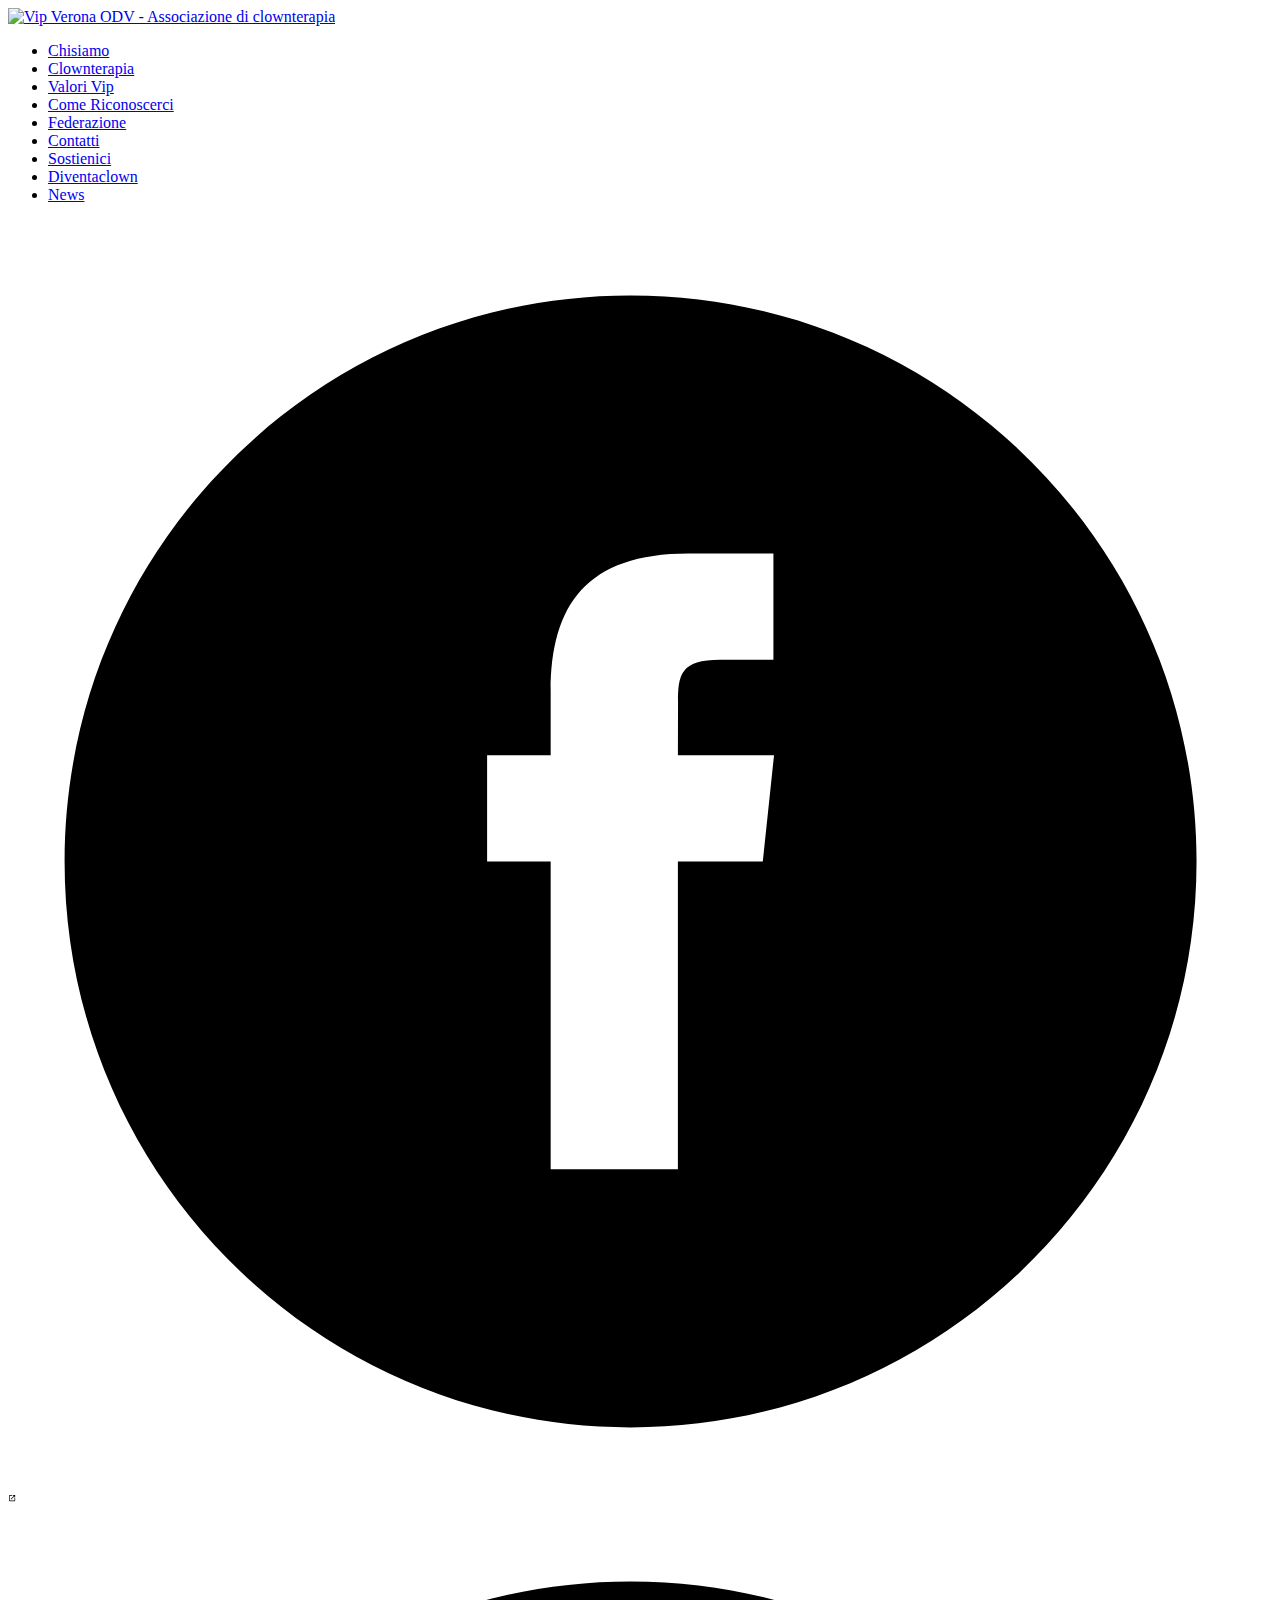
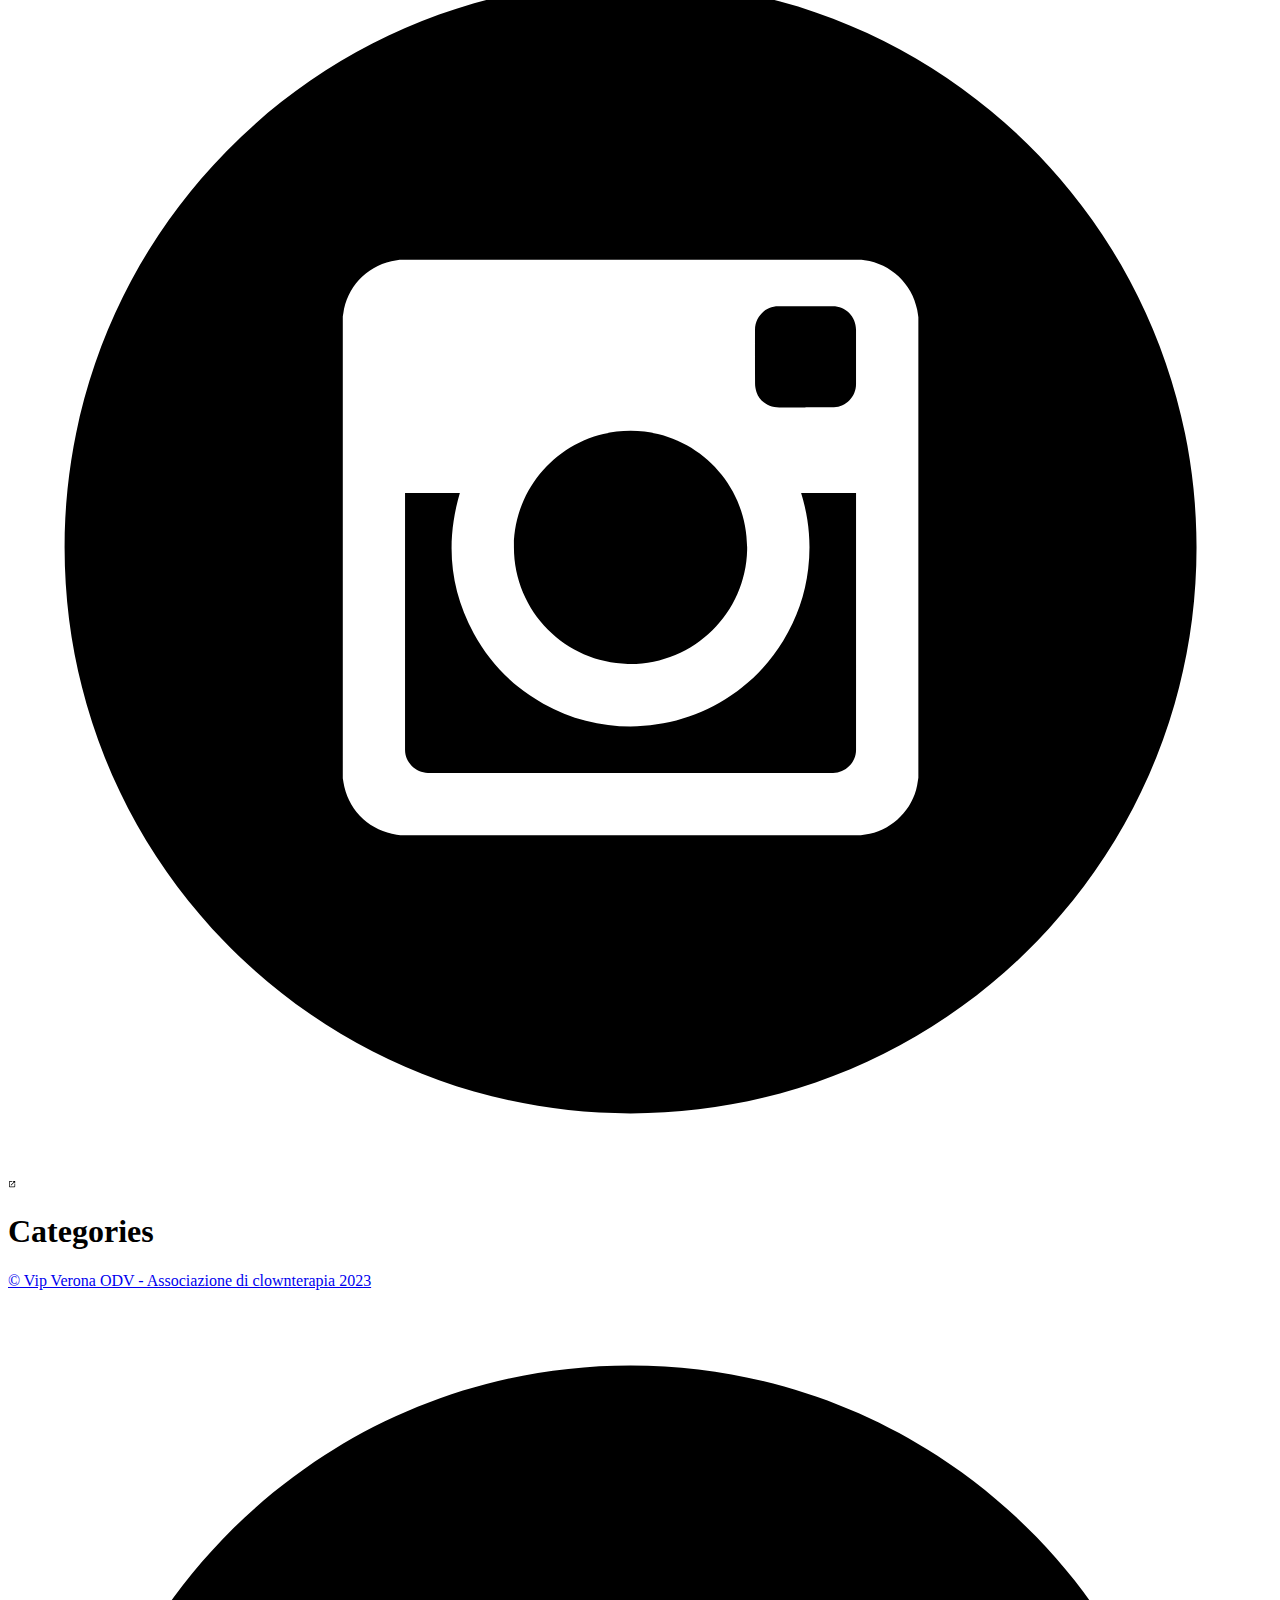
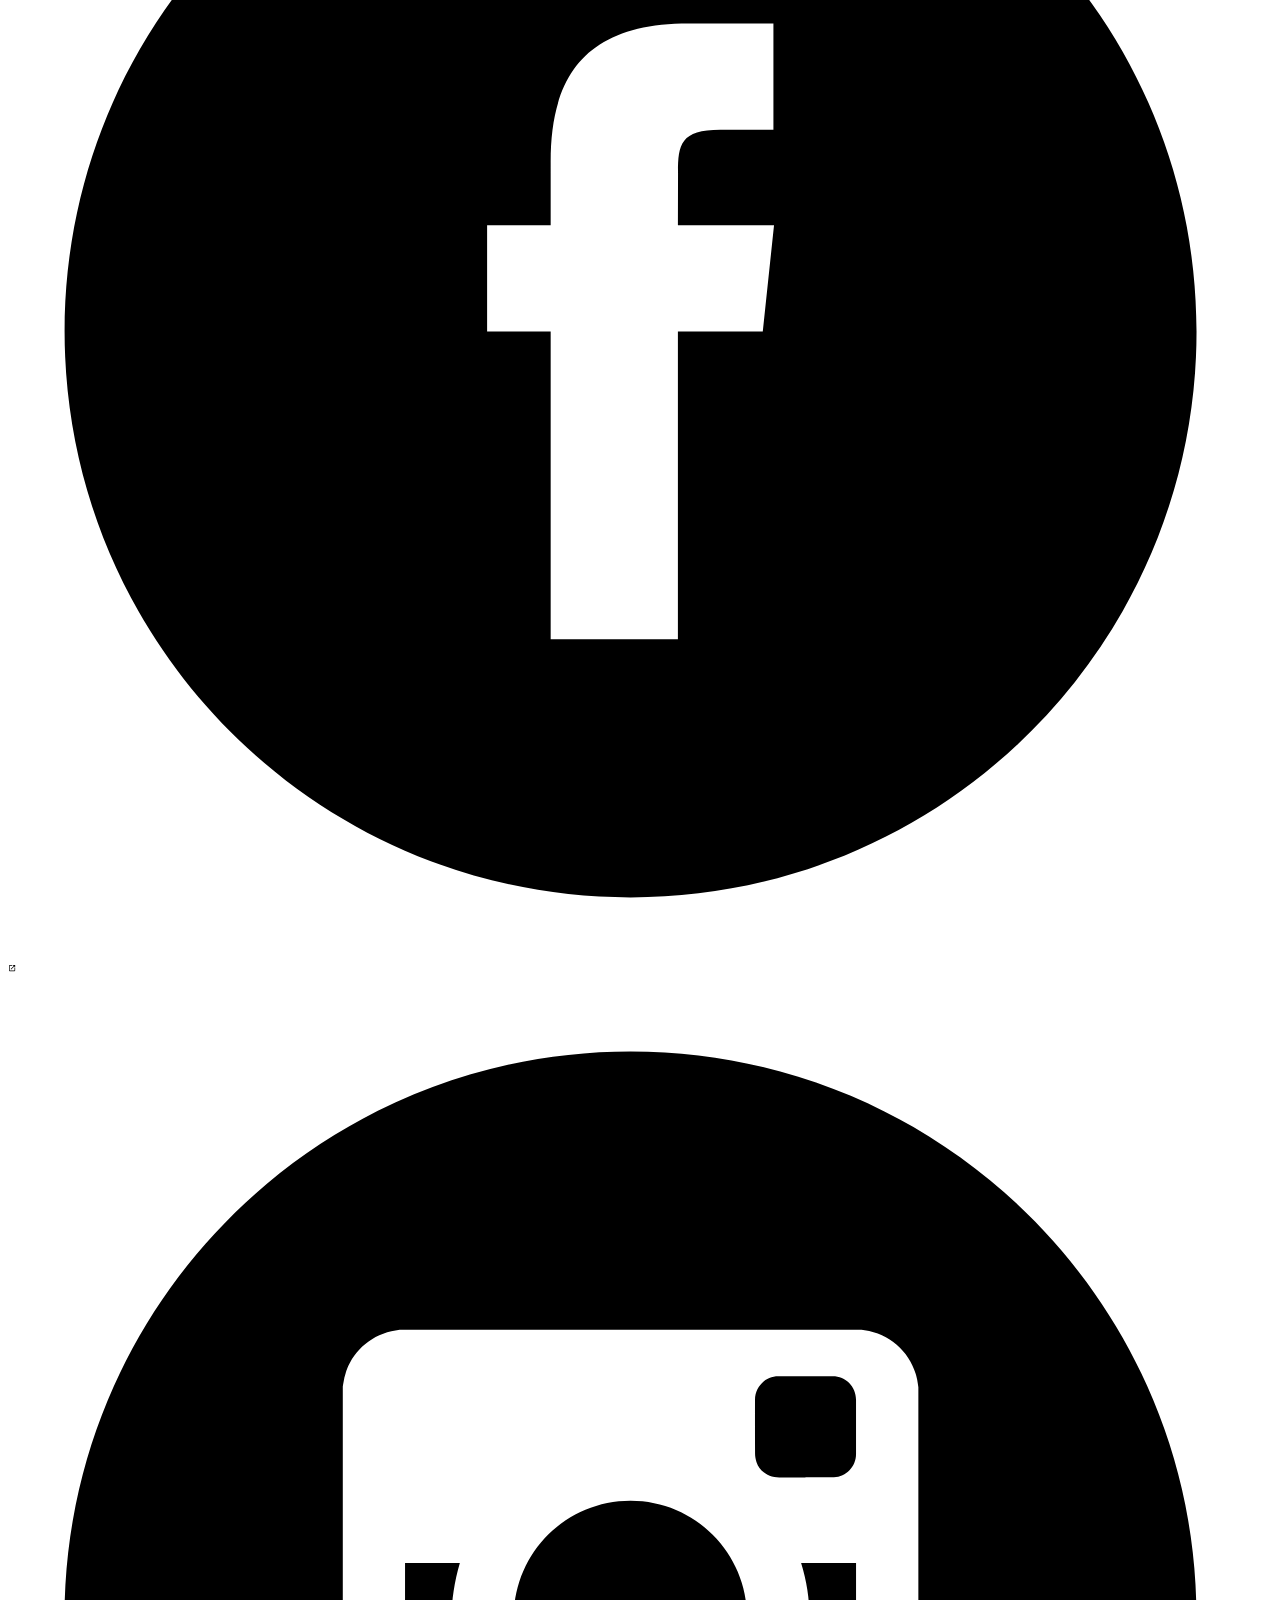
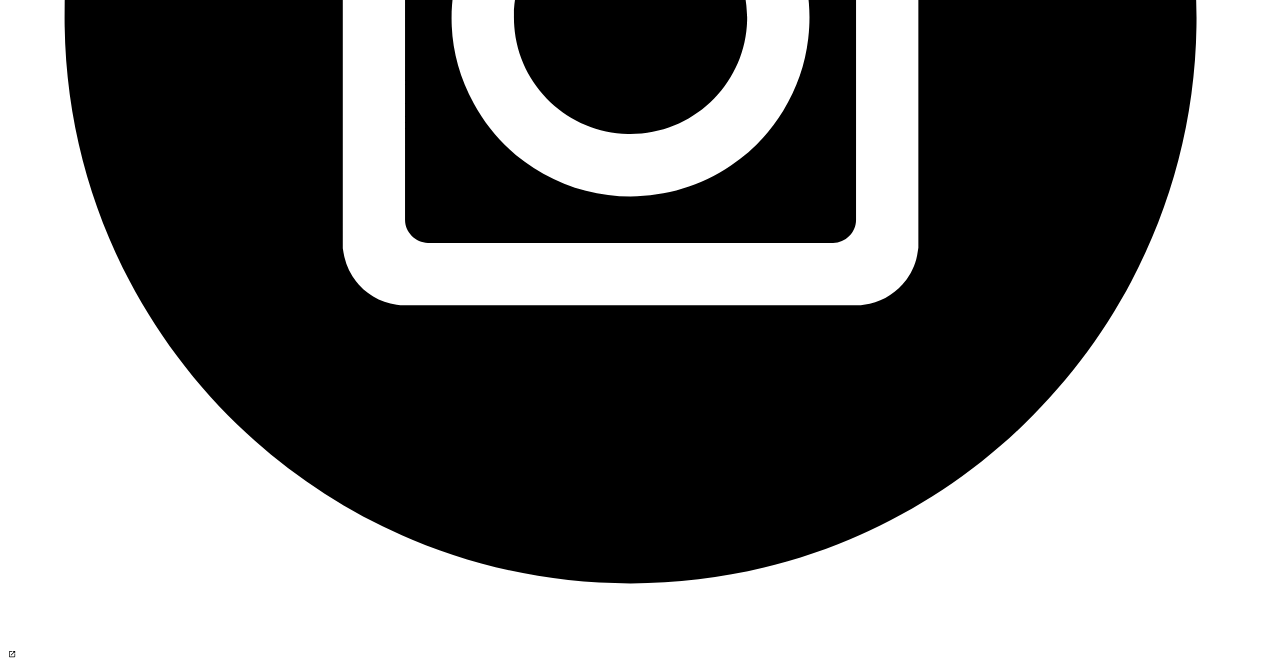
==== public/categories/index.html @ c5b3ab95 "prima versione funzionante" ====
<!DOCTYPE html>
<html lang="it">
  <head>
    <meta charset="utf-8">
    <meta http-equiv="X-UA-Compatible" content="IE=edge,chrome=1">
    
    <title>Vip Verona ODV - Associazione di clownterapia</title>
    <meta name="viewport" content="width=device-width,minimum-scale=1">
    <meta name="description" content="Vip Verona ODV">
    <meta name="generator" content="Hugo 0.120.4">
    
    
    
    
      <meta name="robots" content="noindex, nofollow">
    

    
<link rel="stylesheet" href="/ananke/css/main.min.css" >



    

    
      
<link rel="shortcut icon" href="/logo-vip-vr-ritaglio.png" type="image/x-icon" />


    

    
    
      <link href="/categories/index.xml" rel="alternate" type="application/rss+xml" title="Vip Verona ODV - Associazione di clownterapia" />
      <link href="/categories/index.xml" rel="feed" type="application/rss+xml" title="Vip Verona ODV - Associazione di clownterapia" />
      
    

    
      <link rel="canonical" href="/categories/">
    

    <meta property="og:title" content="Categories" />
<meta property="og:description" content="Vip Verona ODV" />
<meta property="og:type" content="website" />
<meta property="og:url" content="/categories/" />

<meta itemprop="name" content="Categories">
<meta itemprop="description" content="Vip Verona ODV"><meta name="twitter:card" content="summary"/>
<meta name="twitter:title" content="Categories"/>
<meta name="twitter:description" content="Vip Verona ODV"/>

	
  </head>

  <body class="ma0 avenir bg-white">

    

  <header>
    <div class="pb3-m pb6-l bg-light-red">
      <nav class="pv3 ph3 ph4-ns" role="navigation">
  <div class="flex-l justify-between items-center center">
    <a href="/" class="f3 fw2 hover-white no-underline white-90 dib">
      
        <img src="/logo-vip-vr-ritaglio.png" class="w100 mw5-ns" alt="Vip Verona ODV - Associazione di clownterapia" />
      
    </a>
    <div class="flex-l items-center">
      

      
        <ul class="pl0 mr3">
          
          <li class="list f5 f4-ns fw4 dib pr3">
            <a class="hover-white no-underline white-90" href="/chisiamo/" title="Chisiamo page">
              Chisiamo
            </a>
          </li>
          
          <li class="list f5 f4-ns fw4 dib pr3">
            <a class="hover-white no-underline white-90" href="/cosafacciamo/" title="Clownterapia page">
              Clownterapia
            </a>
          </li>
          
          <li class="list f5 f4-ns fw4 dib pr3">
            <a class="hover-white no-underline white-90" href="/valori/" title="Valori Vip page">
              Valori Vip
            </a>
          </li>
          
          <li class="list f5 f4-ns fw4 dib pr3">
            <a class="hover-white no-underline white-90" href="/comericonoscerci/" title="Come Riconoscerci page">
              Come Riconoscerci
            </a>
          </li>
          
          <li class="list f5 f4-ns fw4 dib pr3">
            <a class="hover-white no-underline white-90" href="/federazionevip/" title="Federazione page">
              Federazione
            </a>
          </li>
          
          <li class="list f5 f4-ns fw4 dib pr3">
            <a class="hover-white no-underline white-90" href="/contatti/" title="Contatti page">
              Contatti
            </a>
          </li>
          
          <li class="list f5 f4-ns fw4 dib pr3">
            <a class="hover-white no-underline white-90" href="/sostienici/" title="Sostienici page">
              Sostienici
            </a>
          </li>
          
          <li class="list f5 f4-ns fw4 dib pr3">
            <a class="hover-white no-underline white-90" href="/diventareclown/" title="Diventaclown page">
              Diventaclown
            </a>
          </li>
          
          <li class="list f5 f4-ns fw4 dib pr3">
            <a class="hover-white no-underline white-90" href="/news/" title="News page">
              News
            </a>
          </li>
          
        </ul>
      
      
<div class="ananke-socials">
  
    
    <a href="https://www.facebook.com/vipveronaodv/about" target="_blank" rel="noopener" class="facebook ananke-social-link link-transition stackoverflow link dib z-999 pt3 pt0-l mr1" title="Facebook link" aria-label="follow on Facebook——Opens in a new window">
      
        <span class="icon"><svg style="enable-background:new 0 0 67 67;" version="1.1" viewBox="0 0 67 67"  xml:space="preserve" xmlns="http://www.w3.org/2000/svg" xmlns:xlink="http://www.w3.org/1999/xlink"><path d="M28.765,50.32h6.744V33.998h4.499l0.596-5.624h-5.095  l0.007-2.816c0-1.466,0.14-2.253,2.244-2.253h2.812V17.68h-4.5c-5.405,0-7.307,2.729-7.307,7.317v3.377h-3.369v5.625h3.369V50.32z   M33,64C16.432,64,3,50.569,3,34S16.432,4,33,4s30,13.431,30,30S49.568,64,33,64z" style="fill-rule:evenodd;clip-rule:evenodd;"/></svg>
</span>
      
<span class="new-window"><svg  height="8px"  style="enable-background:new 0 0 1000 1000;" version="1.1" viewBox="0 0 1000 1000"  xml:space="preserve" xmlns="http://www.w3.org/2000/svg" xmlns:xlink="http://www.w3.org/1999/xlink" >
<path d="M598 128h298v298h-86v-152l-418 418-60-60 418-418h-152v-86zM810 810v-298h86v298c0 46-40 86-86 86h-596c-48 0-86-40-86-86v-596c0-46 38-86 86-86h298v86h-298v596h596z" style="fill-rule:evenodd;clip-rule:evenodd;"/>
</svg>
</span></a>
  
    
    <a href="https://www.instagram.com/vip_verona_clown" target="_blank" rel="noopener" class="instagram ananke-social-link link-transition stackoverflow link dib z-999 pt3 pt0-l mr1" title="Instagram link" aria-label="follow on Instagram——Opens in a new window">
      
        <span class="icon"><svg style="enable-background:new 0 0 67 67;" version="1.1" viewBox="0 0 67 67"  xml:space="preserve" xmlns="http://www.w3.org/2000/svg" xmlns:xlink="http://www.w3.org/1999/xlink"><path d="M42.271,26.578v-0.006c0.502,0,1.005,0.01,1.508-0.002  c0.646-0.017,1.172-0.57,1.172-1.217c0-0.963,0-1.927,0-2.89c0-0.691-0.547-1.24-1.236-1.241c-0.961,0-1.922-0.001-2.883,0  c-0.688,0.001-1.236,0.552-1.236,1.243c-0.001,0.955-0.004,1.91,0.003,2.865c0.001,0.143,0.028,0.291,0.073,0.426  c0.173,0.508,0.639,0.82,1.209,0.823C41.344,26.579,41.808,26.578,42.271,26.578z M33,27.817c-3.384-0.002-6.135,2.721-6.182,6.089  c-0.049,3.46,2.72,6.201,6.04,6.272c3.454,0.074,6.248-2.686,6.321-6.043C39.254,30.675,36.462,27.815,33,27.817z M21.046,31.116  v0.082c0,4.515-0.001,9.03,0,13.545c0,0.649,0.562,1.208,1.212,1.208c7.16,0.001,14.319,0.001,21.479,0  c0.656,0,1.215-0.557,1.215-1.212c0.001-4.509,0-9.02,0-13.528v-0.094h-2.912c0.411,1.313,0.537,2.651,0.376,4.014  c-0.161,1.363-0.601,2.631-1.316,3.803s-1.644,2.145-2.779,2.918c-2.944,2.006-6.821,2.182-9.946,0.428  c-1.579-0.885-2.819-2.12-3.685-3.713c-1.289-2.373-1.495-4.865-0.739-7.451C22.983,31.116,22.021,31.116,21.046,31.116z   M45.205,49.255c0.159-0.026,0.318-0.049,0.475-0.083c1.246-0.265,2.264-1.304,2.508-2.557c0.025-0.137,0.045-0.273,0.067-0.409  V21.794c-0.021-0.133-0.04-0.268-0.065-0.401c-0.268-1.367-1.396-2.428-2.78-2.618c-0.058-0.007-0.113-0.02-0.17-0.03H20.761  c-0.147,0.027-0.296,0.047-0.441,0.08c-1.352,0.308-2.352,1.396-2.545,2.766c-0.008,0.057-0.02,0.114-0.029,0.171V46.24  c0.028,0.154,0.05,0.311,0.085,0.465c0.299,1.322,1.427,2.347,2.77,2.52c0.064,0.008,0.13,0.021,0.195,0.03H45.205z M33,64  C16.432,64,3,50.569,3,34S16.432,4,33,4s30,13.431,30,30S49.568,64,33,64z" style="fill-rule:evenodd;clip-rule:evenodd;"/></svg>
</span>
      
<span class="new-window"><svg  height="8px"  style="enable-background:new 0 0 1000 1000;" version="1.1" viewBox="0 0 1000 1000"  xml:space="preserve" xmlns="http://www.w3.org/2000/svg" xmlns:xlink="http://www.w3.org/1999/xlink" >
<path d="M598 128h298v298h-86v-152l-418 418-60-60 418-418h-152v-86zM810 810v-298h86v298c0 46-40 86-86 86h-596c-48 0-86-40-86-86v-596c0-46 38-86 86-86h298v86h-298v596h596z" style="fill-rule:evenodd;clip-rule:evenodd;"/>
</svg>
</span></a>
  
</div>

    </div>
  </div>
</nav>

      <div class="tc-l pv3 ph3 ph4-ns">
        <h1 class="f2 f-subheadline-l fw2 light-silver mb0 lh-title">
          Categories
        </h1>
        
      </div>
    </div>
  </header>


    <main class="pb7" role="main">
      
    
  <article class="cf pa3 pa4-m pa4-l">
    <div class="measure-wide-l center f4 lh-copy nested-copy-line-height nested-links red">
      
    </div>
  </article>
  <div class="mw8 center">
    <section class="ph4">
      
    </section>
  </div>

    </main>
    <footer class="bg-light-red bottom-0 w-100 pa3" role="contentinfo">
  <div class="flex justify-between">
  <a class="f4 fw4 hover-white no-underline white-70 dn dib-ns pv2 ph3" href="/" >
    &copy;  Vip Verona ODV - Associazione di clownterapia 2023 
  </a>
    <div>
<div class="ananke-socials">
  
    
    <a href="https://www.facebook.com/vipveronaodv/about" target="_blank" rel="noopener" class="facebook ananke-social-link link-transition stackoverflow link dib z-999 pt3 pt0-l mr1" title="Facebook link" aria-label="follow on Facebook——Opens in a new window">
      
        <span class="icon"><svg style="enable-background:new 0 0 67 67;" version="1.1" viewBox="0 0 67 67"  xml:space="preserve" xmlns="http://www.w3.org/2000/svg" xmlns:xlink="http://www.w3.org/1999/xlink"><path d="M28.765,50.32h6.744V33.998h4.499l0.596-5.624h-5.095  l0.007-2.816c0-1.466,0.14-2.253,2.244-2.253h2.812V17.68h-4.5c-5.405,0-7.307,2.729-7.307,7.317v3.377h-3.369v5.625h3.369V50.32z   M33,64C16.432,64,3,50.569,3,34S16.432,4,33,4s30,13.431,30,30S49.568,64,33,64z" style="fill-rule:evenodd;clip-rule:evenodd;"/></svg>
</span>
      
<span class="new-window"><svg  height="8px"  style="enable-background:new 0 0 1000 1000;" version="1.1" viewBox="0 0 1000 1000"  xml:space="preserve" xmlns="http://www.w3.org/2000/svg" xmlns:xlink="http://www.w3.org/1999/xlink" >
<path d="M598 128h298v298h-86v-152l-418 418-60-60 418-418h-152v-86zM810 810v-298h86v298c0 46-40 86-86 86h-596c-48 0-86-40-86-86v-596c0-46 38-86 86-86h298v86h-298v596h596z" style="fill-rule:evenodd;clip-rule:evenodd;"/>
</svg>
</span></a>
  
    
    <a href="https://www.instagram.com/vip_verona_clown" target="_blank" rel="noopener" class="instagram ananke-social-link link-transition stackoverflow link dib z-999 pt3 pt0-l mr1" title="Instagram link" aria-label="follow on Instagram——Opens in a new window">
      
        <span class="icon"><svg style="enable-background:new 0 0 67 67;" version="1.1" viewBox="0 0 67 67"  xml:space="preserve" xmlns="http://www.w3.org/2000/svg" xmlns:xlink="http://www.w3.org/1999/xlink"><path d="M42.271,26.578v-0.006c0.502,0,1.005,0.01,1.508-0.002  c0.646-0.017,1.172-0.57,1.172-1.217c0-0.963,0-1.927,0-2.89c0-0.691-0.547-1.24-1.236-1.241c-0.961,0-1.922-0.001-2.883,0  c-0.688,0.001-1.236,0.552-1.236,1.243c-0.001,0.955-0.004,1.91,0.003,2.865c0.001,0.143,0.028,0.291,0.073,0.426  c0.173,0.508,0.639,0.82,1.209,0.823C41.344,26.579,41.808,26.578,42.271,26.578z M33,27.817c-3.384-0.002-6.135,2.721-6.182,6.089  c-0.049,3.46,2.72,6.201,6.04,6.272c3.454,0.074,6.248-2.686,6.321-6.043C39.254,30.675,36.462,27.815,33,27.817z M21.046,31.116  v0.082c0,4.515-0.001,9.03,0,13.545c0,0.649,0.562,1.208,1.212,1.208c7.16,0.001,14.319,0.001,21.479,0  c0.656,0,1.215-0.557,1.215-1.212c0.001-4.509,0-9.02,0-13.528v-0.094h-2.912c0.411,1.313,0.537,2.651,0.376,4.014  c-0.161,1.363-0.601,2.631-1.316,3.803s-1.644,2.145-2.779,2.918c-2.944,2.006-6.821,2.182-9.946,0.428  c-1.579-0.885-2.819-2.12-3.685-3.713c-1.289-2.373-1.495-4.865-0.739-7.451C22.983,31.116,22.021,31.116,21.046,31.116z   M45.205,49.255c0.159-0.026,0.318-0.049,0.475-0.083c1.246-0.265,2.264-1.304,2.508-2.557c0.025-0.137,0.045-0.273,0.067-0.409  V21.794c-0.021-0.133-0.04-0.268-0.065-0.401c-0.268-1.367-1.396-2.428-2.78-2.618c-0.058-0.007-0.113-0.02-0.17-0.03H20.761  c-0.147,0.027-0.296,0.047-0.441,0.08c-1.352,0.308-2.352,1.396-2.545,2.766c-0.008,0.057-0.02,0.114-0.029,0.171V46.24  c0.028,0.154,0.05,0.311,0.085,0.465c0.299,1.322,1.427,2.347,2.77,2.52c0.064,0.008,0.13,0.021,0.195,0.03H45.205z M33,64  C16.432,64,3,50.569,3,34S16.432,4,33,4s30,13.431,30,30S49.568,64,33,64z" style="fill-rule:evenodd;clip-rule:evenodd;"/></svg>
</span>
      
<span class="new-window"><svg  height="8px"  style="enable-background:new 0 0 1000 1000;" version="1.1" viewBox="0 0 1000 1000"  xml:space="preserve" xmlns="http://www.w3.org/2000/svg" xmlns:xlink="http://www.w3.org/1999/xlink" >
<path d="M598 128h298v298h-86v-152l-418 418-60-60 418-418h-152v-86zM810 810v-298h86v298c0 46-40 86-86 86h-596c-48 0-86-40-86-86v-596c0-46 38-86 86-86h298v86h-298v596h596z" style="fill-rule:evenodd;clip-rule:evenodd;"/>
</svg>
</span></a>
  
</div>
</div>
  </div>
</footer>

  </body>
</html>
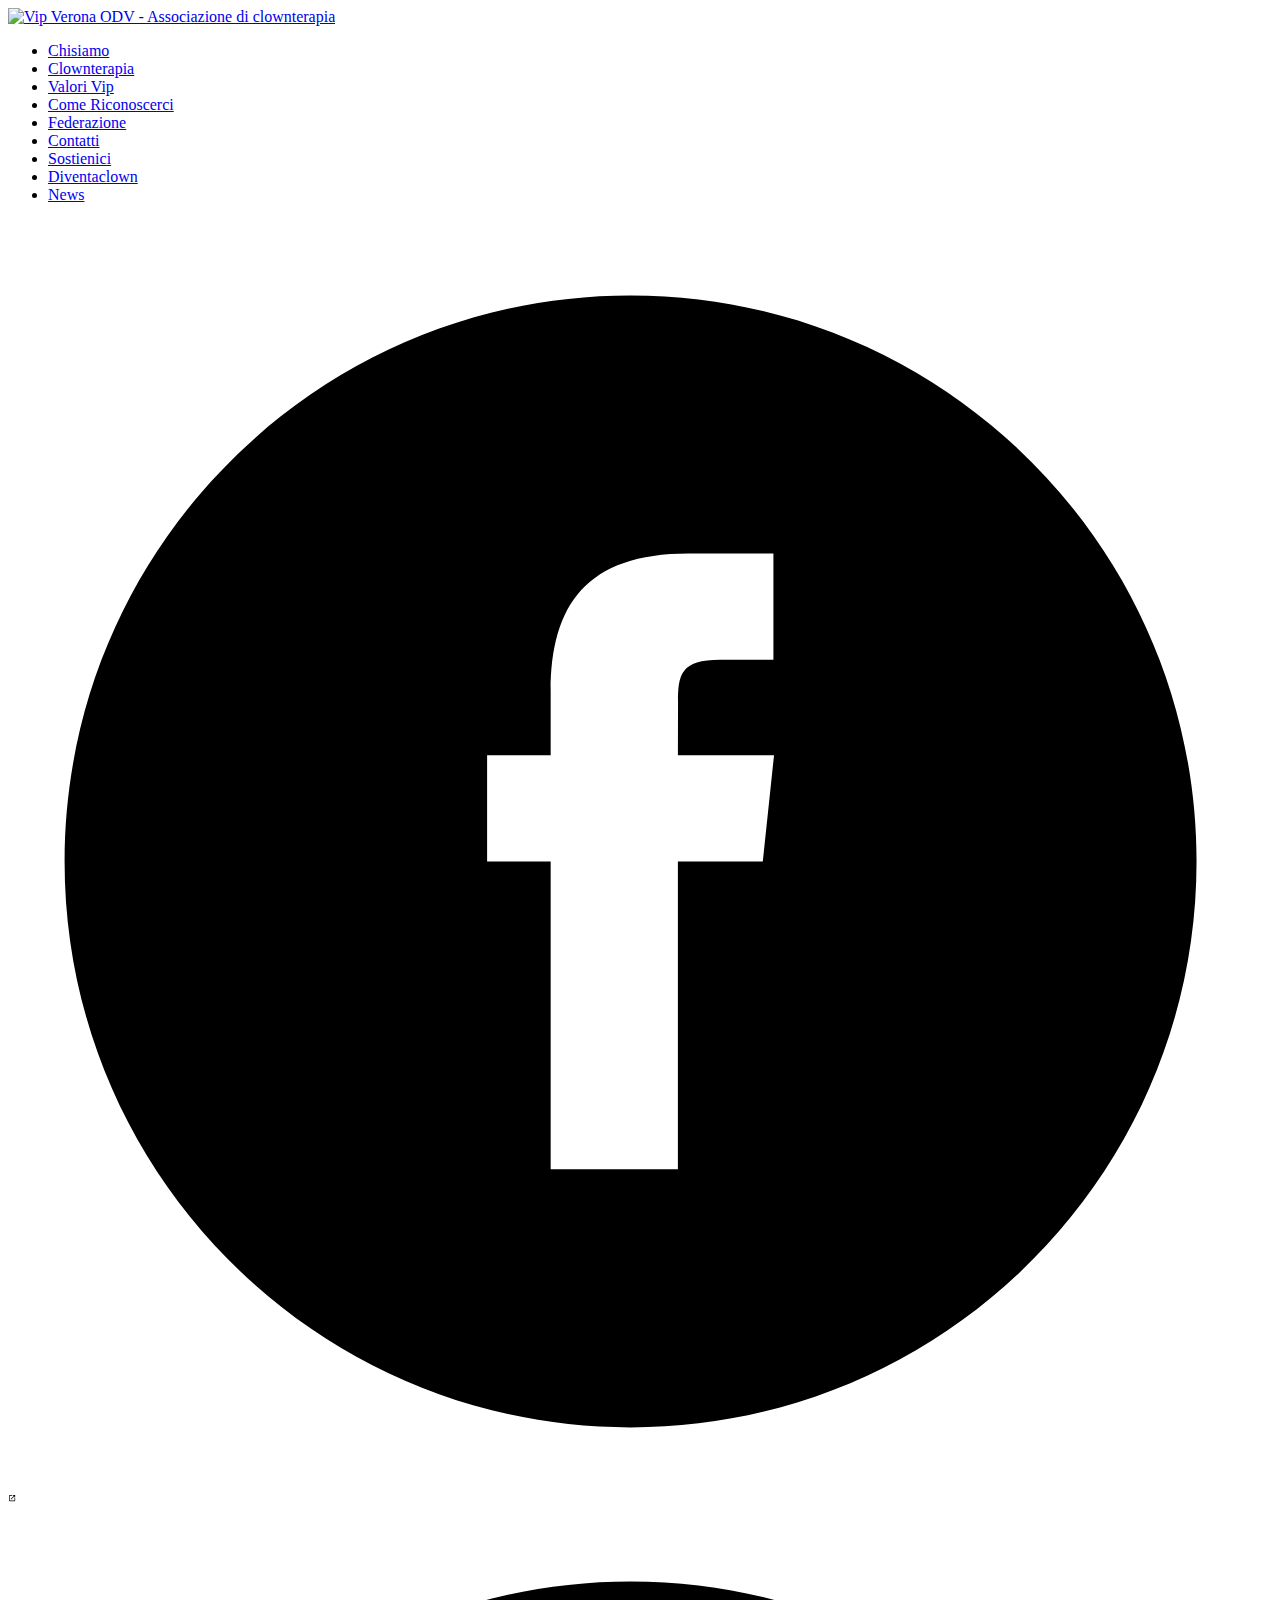
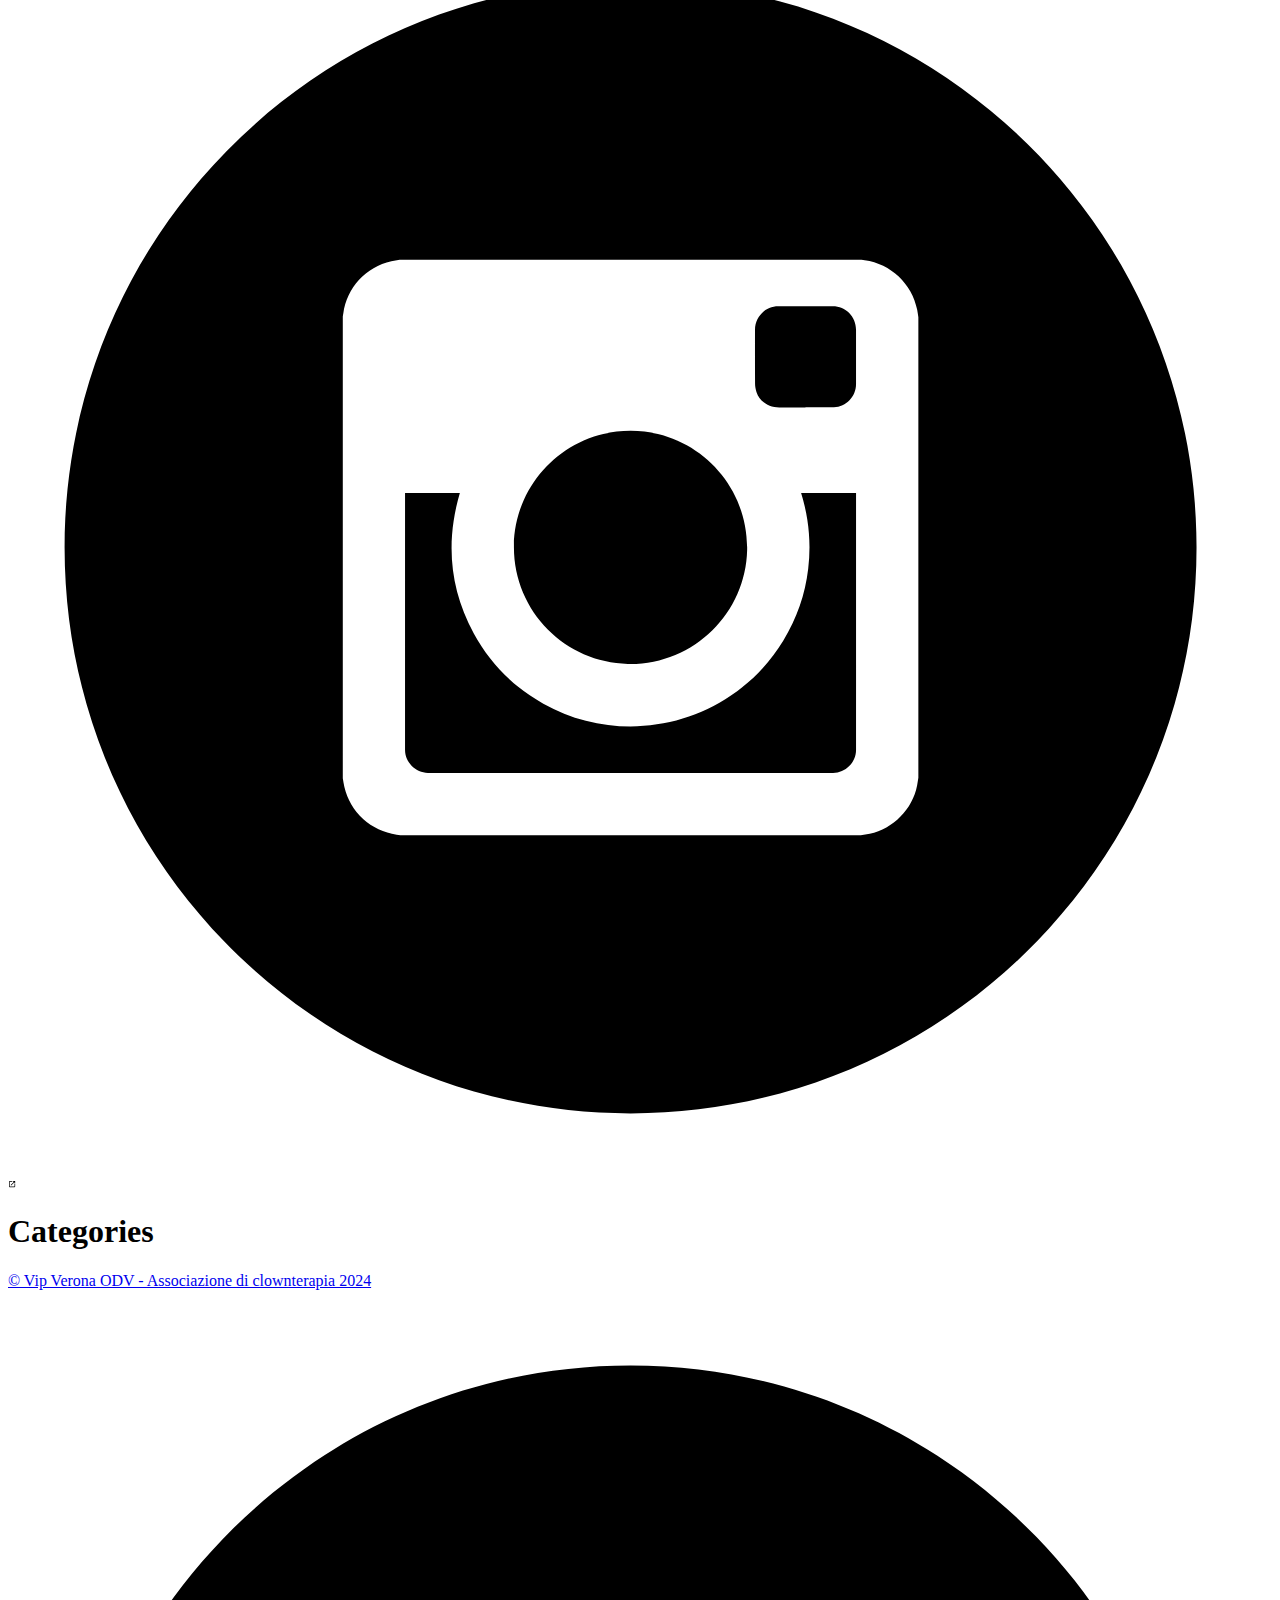
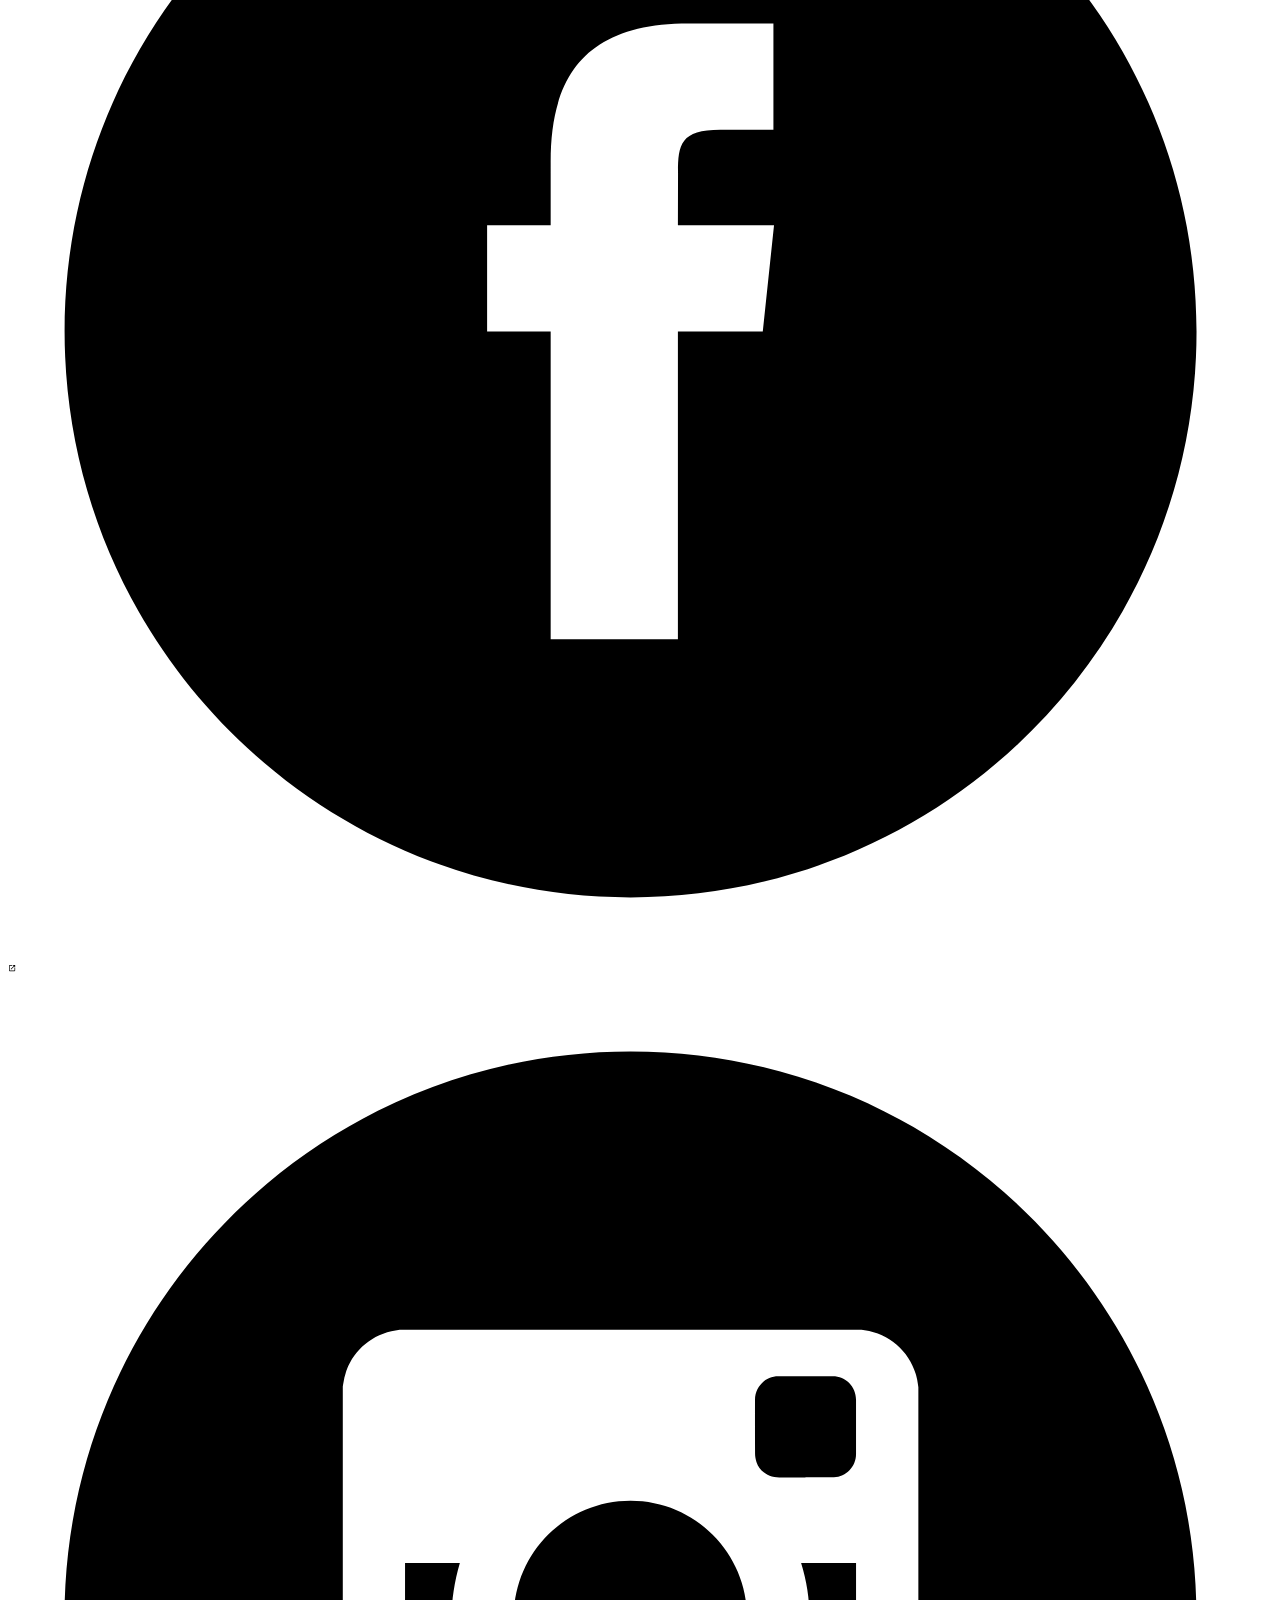
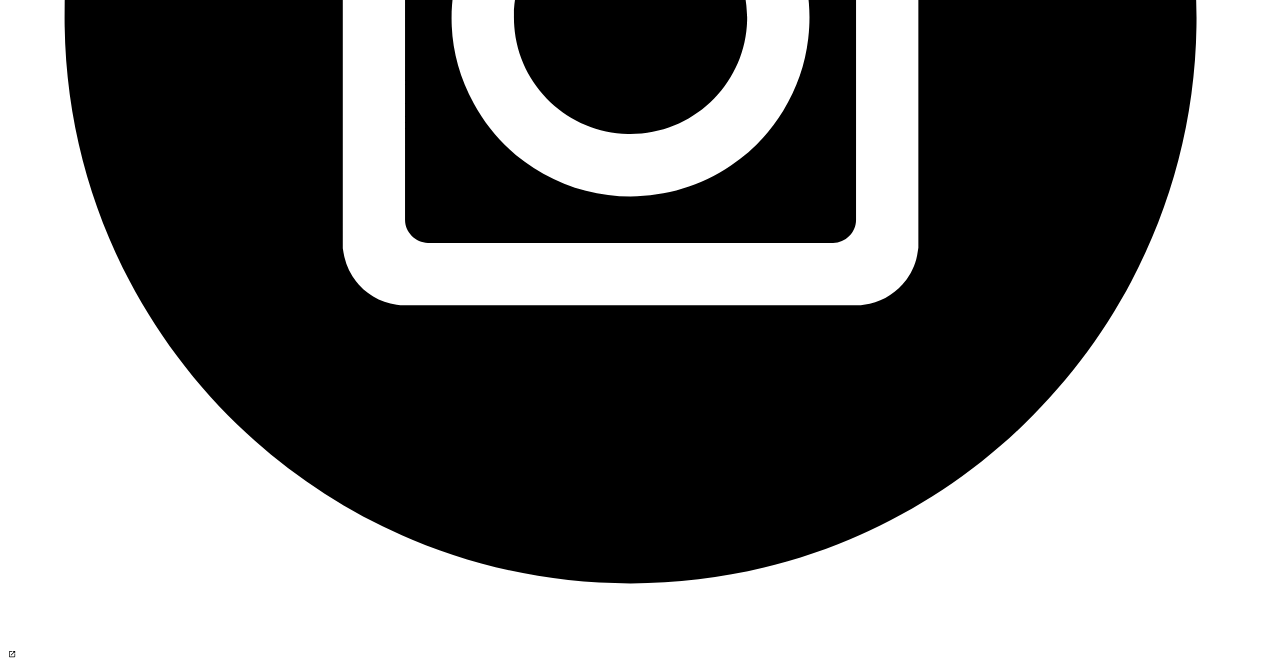
==== commit 8776ddb6: "aggiunta tag ricerca google e documentazione README.md" ====
--- a/public/categories/index.html
+++ b/public/categories/index.html
@@ -7,16 +7,16 @@
     <title>Vip Verona ODV - Associazione di clownterapia</title>
     <meta name="viewport" content="width=device-width,minimum-scale=1">
     <meta name="description" content="Vip Verona ODV">
-    <meta name="generator" content="Hugo 0.120.4">
-    
-    
-    
-    
-      <meta name="robots" content="noindex, nofollow">
-    
-
-    
-<link rel="stylesheet" href="/ananke/css/main.min.css" >
+    <meta name="generator" content="Hugo 0.124.1">
+    
+    
+    
+    
+      <meta name="robots" content="index, follow">
+    
+
+    
+<link rel="stylesheet" href="/ananke/css/main.min.e47e3e6403cb5506a390d711a773b79bc3ec7538345567d57698ae8c7f087cc7.css" >
 
 
 
@@ -44,16 +44,16 @@
 <meta property="og:description" content="Vip Verona ODV" />
 <meta property="og:type" content="website" />
 <meta property="og:url" content="/categories/" />
-
 <meta itemprop="name" content="Categories">
-<meta itemprop="description" content="Vip Verona ODV"><meta name="twitter:card" content="summary"/>
-<meta name="twitter:title" content="Categories"/>
+<meta itemprop="description" content="Vip Verona ODV"><meta name="twitter:card" content="summary"/><meta name="twitter:title" content="Categories"/>
 <meta name="twitter:description" content="Vip Verona ODV"/>
 
+      
+    
 	
   </head>
 
-  <body class="ma0 avenir bg-white">
+  <body class="ma0 avenir bg-white production">
 
     
 
@@ -187,7 +187,7 @@
     <footer class="bg-light-red bottom-0 w-100 pa3" role="contentinfo">
   <div class="flex justify-between">
   <a class="f4 fw4 hover-white no-underline white-70 dn dib-ns pv2 ph3" href="/" >
-    &copy;  Vip Verona ODV - Associazione di clownterapia 2023 
+    &copy;  Vip Verona ODV - Associazione di clownterapia 2024 
   </a>
     <div>
 <div class="ananke-socials">
